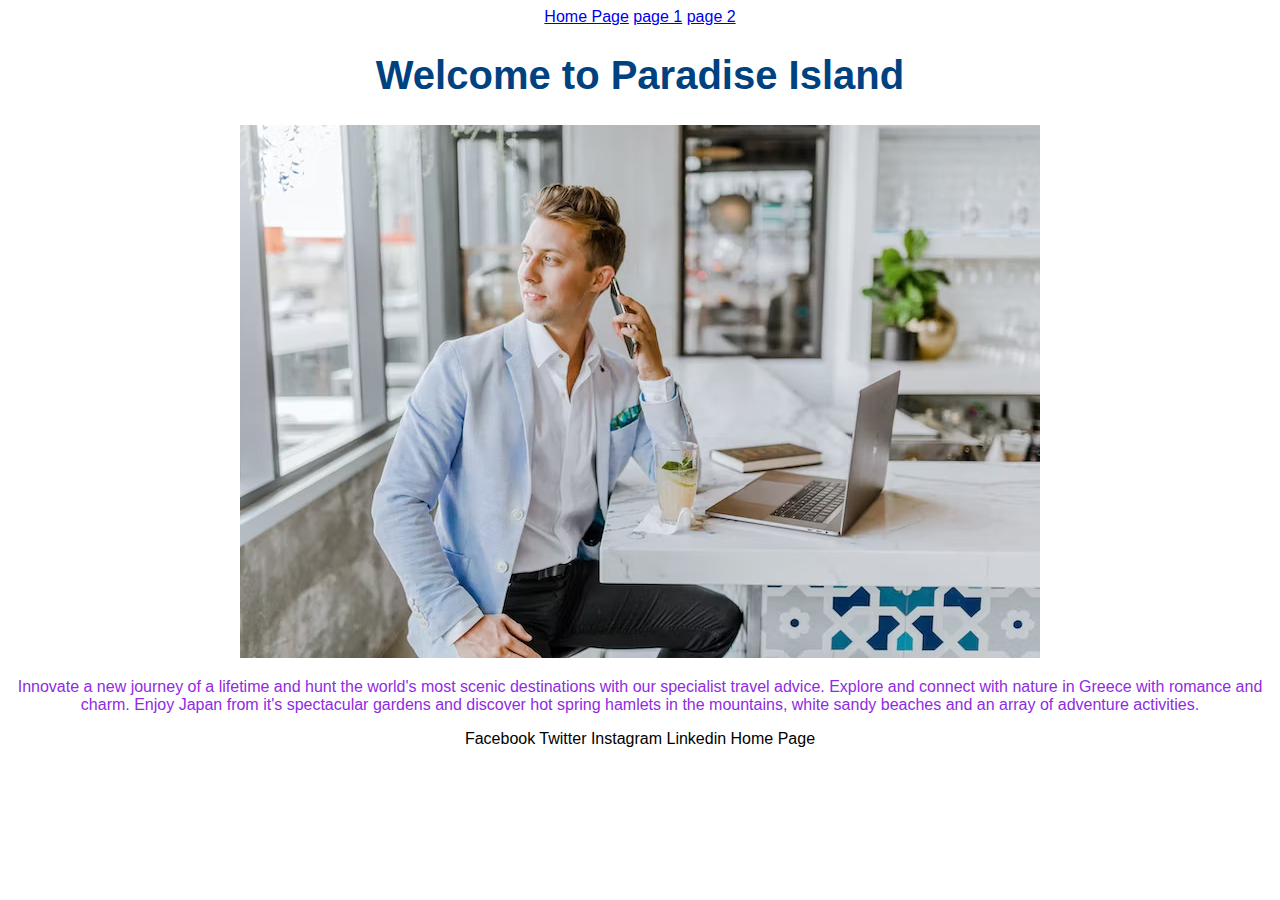
==== index.html @ 22a9291d "Add files via upload" ====
<!DOCTYPE html>
<html lang="en">
<head>
    <meta charset="UTF-8">
    <meta name="viewport" content="width=device-width, initial-scale=1.0">
    <title>Document</title>
    <link rel="stylesheet" href="style.css">




</head>





<body>
    <div id = "navbar"> 
        <div id="">


        </div>






    </div>

    <a href="index.html">Home Page</a>
    
    <a href="greece.html">page 1</a>
    <a href="japan.html">page 2</a>
    
    <h1>Welcome to Paradise Island</h1>
    
    <img src="travel_agency.jpeg" alt="Travel travel_agency">

    <p>Innovate a new journey of a lifetime and hunt the world's most scenic destinations with our specialist travel advice. 
       Explore and connect with nature in  Greece with romance and charm. Enjoy Japan from it's spectacular gardens and discover 
       hot spring hamlets in the mountains, white sandy beaches and an array of adventure activities. </p>


       Facebook                  Twitter                  Instagram                  Linkedin

                                         Home Page
    
</body>
</html>
---- style.css ----
* {
font-family: Arial, Helvetica, sans-serif
}

body{
    text-align: center;
}
h1 {
    color: #004280;

    font-size: 40px;
}

/* this changes the color and font size of the paragraph  */
p{
    color: #902be2; // CSS SELECTORS
    font-size: 40px;
}
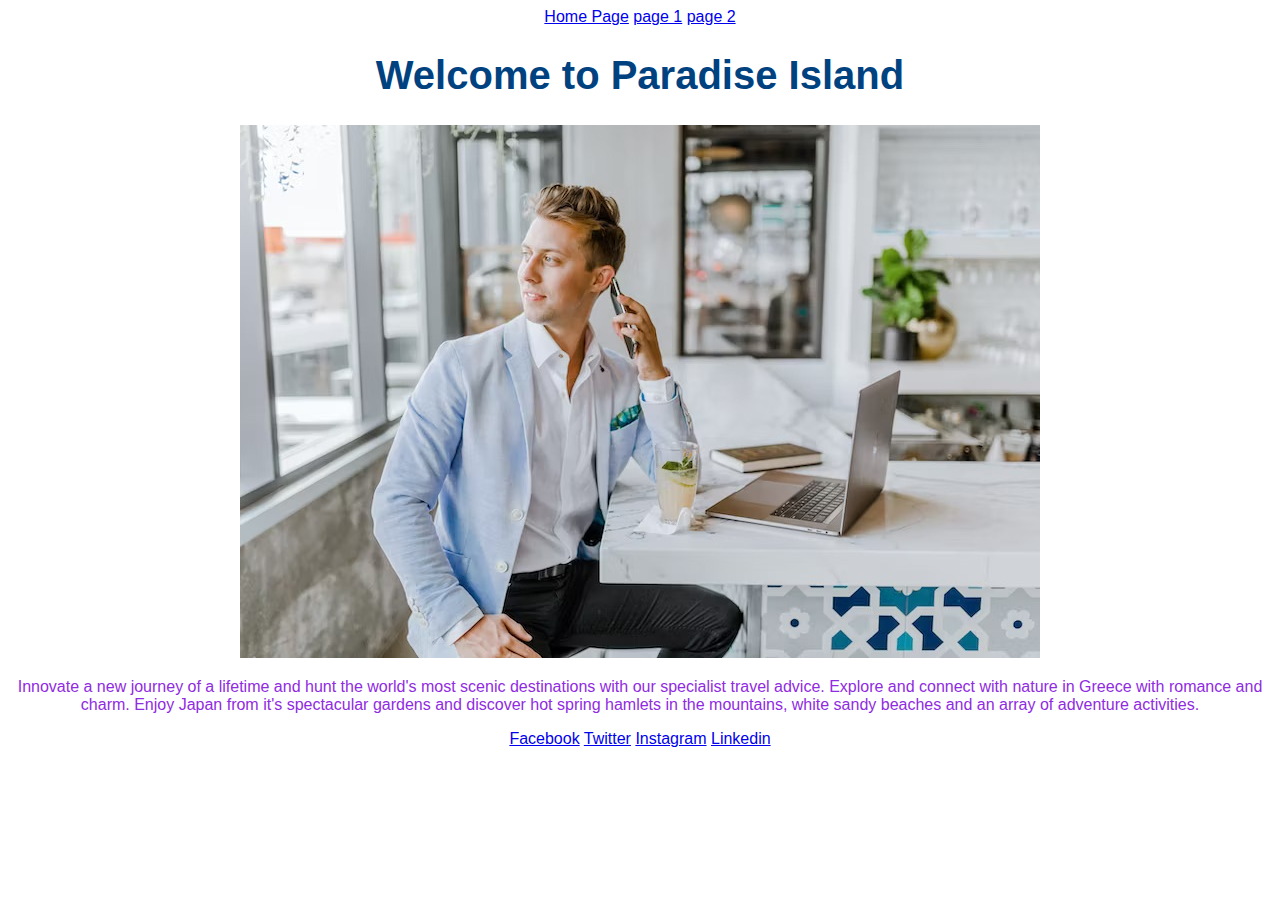
==== commit 84a8470d: "Add files via upload" ====
--- a/index.html
+++ b/index.html
@@ -42,10 +42,13 @@
        Explore and connect with nature in  Greece with romance and charm. Enjoy Japan from it's spectacular gardens and discover 
        hot spring hamlets in the mountains, white sandy beaches and an array of adventure activities. </p>
 
+<a href="https://www.facebook.com" >Facebook</a>
+<a href="https://www.twitter.com" >Twitter</a>
+<a href="https://www.instagram.com" >Instagram</a>
+<a href="https://www.linkedin.com" > Linkedin</a>
+                 
 
-       Facebook                  Twitter                  Instagram                  Linkedin
-
-                                         Home Page
+                                       
     
 </body>
 </html>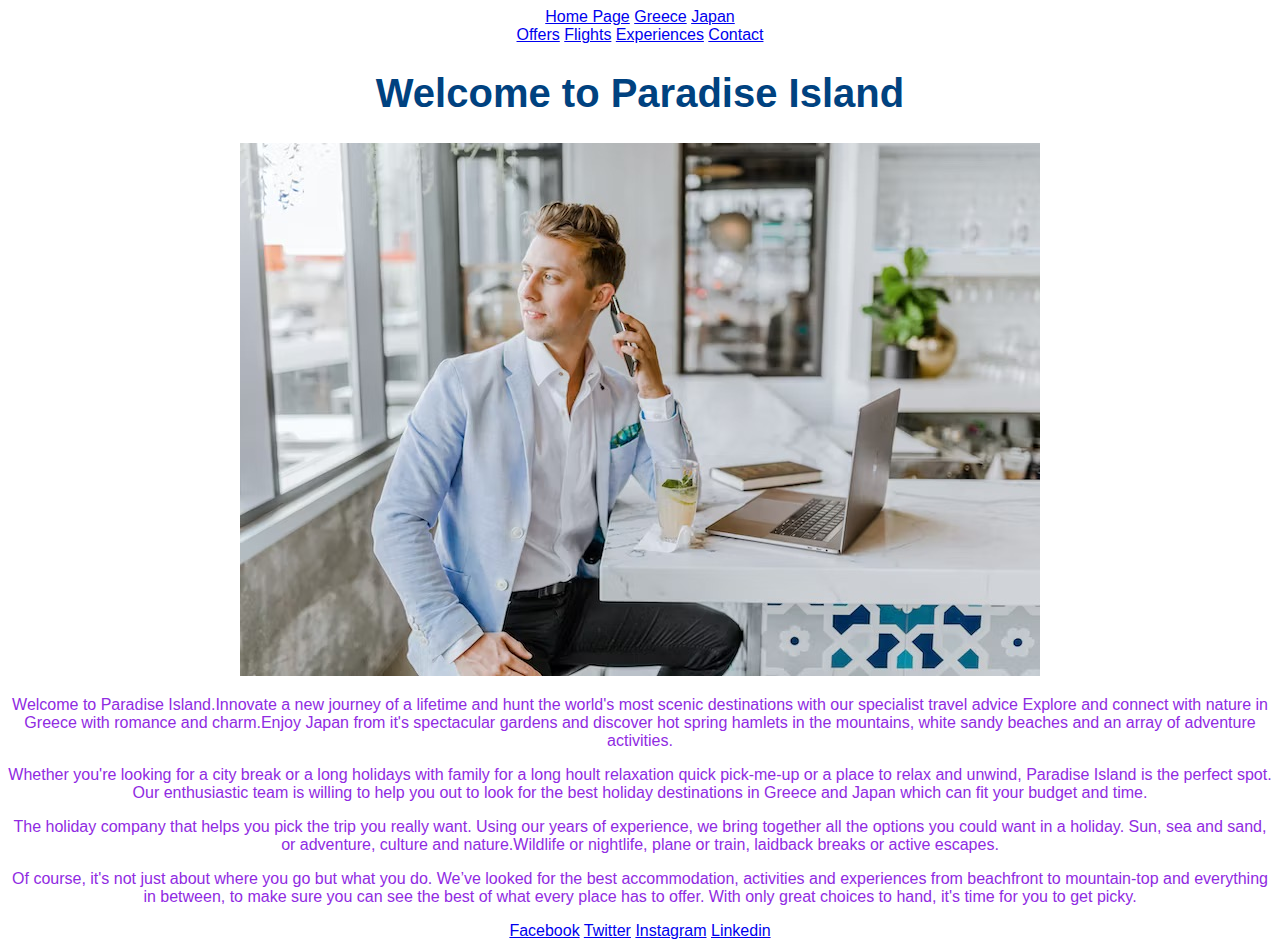
==== commit 35b04539: "Add files via upload" ====
--- a/index.html
+++ b/index.html
@@ -5,42 +5,45 @@
     <meta name="viewport" content="width=device-width, initial-scale=1.0">
     <title>Document</title>
     <link rel="stylesheet" href="style.css">
+</head>
+
+<body>    
+
+<div id = "navbar">      
+
+    <a href="index.html">Home Page</a>    
+    <a href="greece.html">Greece</a>
+    <a href="japan.html">Japan</a>
+
+</div>
+  
+    <a href="offers.html" >Offers</a>
+    <a href="flights.html" >Flights</a>
+    <a href="experiences.html" >Experiences</a>
+    <a href="contact.html" >Contact</a>
 
 
-
-
-</head>
-
-
-
-
-
-<body>
-    <div id = "navbar"> 
-        <div id="">
-
-
-        </div>
-
-
-
-
-
-
-    </div>
-
-    <a href="index.html">Home Page</a>
-    
-    <a href="greece.html">page 1</a>
-    <a href="japan.html">page 2</a>
-    
-    <h1>Welcome to Paradise Island</h1>
-    
+<h1> Welcome to Paradise Island</h1>
     <img src="travel_agency.jpeg" alt="Travel travel_agency">
 
-    <p>Innovate a new journey of a lifetime and hunt the world's most scenic destinations with our specialist travel advice. 
-       Explore and connect with nature in  Greece with romance and charm. Enjoy Japan from it's spectacular gardens and discover 
-       hot spring hamlets in the mountains, white sandy beaches and an array of adventure activities. </p>
+   
+
+    <p>Welcome to Paradise Island.Innovate a new journey of a lifetime and hunt the world's most scenic destinations with our specialist travel advice   Explore and connect with nature in  Greece with romance and charm.Enjoy Japan from it's spectacular gardens and discover hot spring hamlets in the mountains, white sandy beaches and an array of adventure activities.
+    </p>
+
+    <p>Whether you're looking for a city break or a long holidays with family for a long hoult relaxation quick pick-me-up or a place to relax and unwind,
+       Paradise Island is the perfect spot. Our enthusiastic team is willing to help you out to look for the best holiday destinations in Greece and Japan 
+       which can fit your budget and time.
+    </p>
+
+    <p>The holiday company that helps you pick the trip you really want. Using our years of experience, we bring together all the options you could want in a holiday. 
+       Sun, sea and sand, or adventure, culture and nature.Wildlife or nightlife, plane or train, laidback breaks or active escapes.
+    </p>
+
+    <p>Of course, it's not just about where you go but what you do. We’ve looked for the best accommodation, activities and experiences from beachfront to mountain-top
+       and everything in between, to make sure you can see the best of what every place has to offer. With only great choices to hand, it's time for you to get picky.
+    
+    </p>
 
 <a href="https://www.facebook.com" >Facebook</a>
 <a href="https://www.twitter.com" >Twitter</a>
